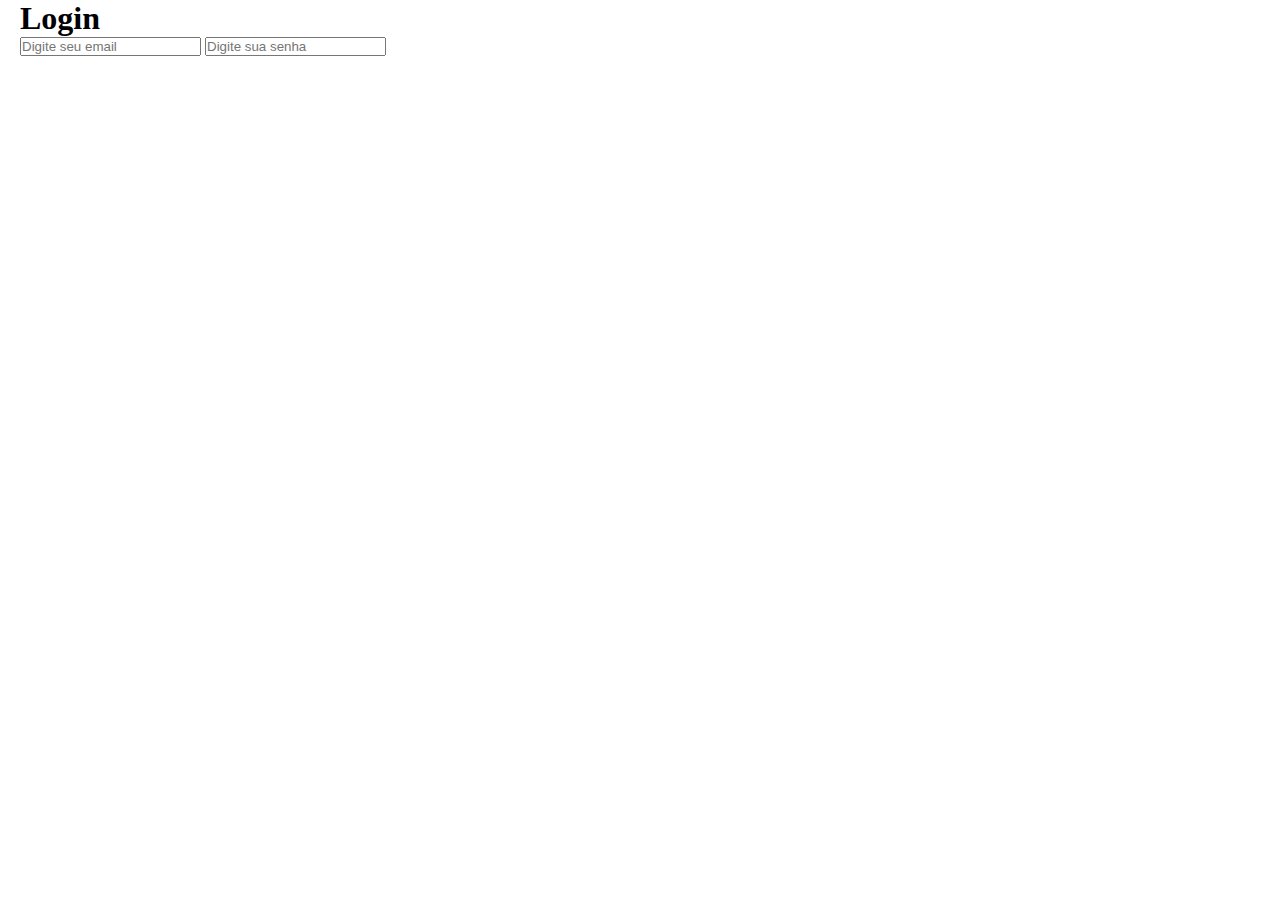
==== index.html @ ce3816ce "Importação inicial" ====
<!DOCTYPE html>
<html lang="pt-br">
<head>
    <meta charset="UTF-8">
    <meta name="viewport" content="width=device-width, initial-scale=1.0">
    <meta http-equiv="X-UA-Compatible" content="ie=edge">
    <title>Login</title>

    <!-- GRID CSS -->
    <link rel="stylesheet" href="GridCSS/grid.css">
</head>
<body>

    <div class="container">
       
        <form action="">
            <h1>Login</h1>
            <input type="text" placeholder="Digite seu email">

            <input type="text" placeholder="Digite sua senha">
        </form>
    </div>
    
</body>
</html>
---- GridCSS/grid.css ----
/* Sistema de Grid Basico para ser usado nos meus projetos  V1.0 */





/* Reset Basico da pagina  (Melhorar posteriormente esse RESET) */

*{
    margin: 0px;
    padding: 0px;
    -webkit-box-sizing: border-box;
        -moz-box-sizing: border-box;
            box-sizing: border-box;
}


/* Containers */
.container{
    width: 100%;
    margin-left: auto;
    margin-right: auto;
    padding: 0 20px;
}

@media  (min-width: 1600px){
    .container{
        max-width: 1600px;
        padding: 0px;
    }
}


/* Line */

.line{
    margin-left: -5px;
    margin-right: -5px;
}

    .row:before,
    .row:after {
        content: "";
        display: table;
    }

    .row:after{
        clear: both;
    }

/* Colunas */

.col{
    display: inline-block;
    vertical-align: top;
    min-height: 1px;
    padding-left: 5px;
    padding-right: 5px;
    width: 100%;
    margin-right: -4px;

    *zoom: 1;
    *display: inline;
}

/* Duas Colunas */

@media (min-width: 480px){
    .col-2{
        width: 50%;
    }
}

@media (min-width:728px){
    .col-3{
        width: 33.3333%;
    }
}

/* sidebar */

@media (min-width:992px){
    .col-content{
        width: 60%;
    }

    .col-sidebar{
        width: 40%;
    }
}


/* Somenta para teste */

.teste{
    background-color: #f5b5fe;
    padding: 5px;
    text-align: center;
    margin: 2px 0px;
    color: #ffff;
}

.big{
    height: 50px;
}


/* Botões */
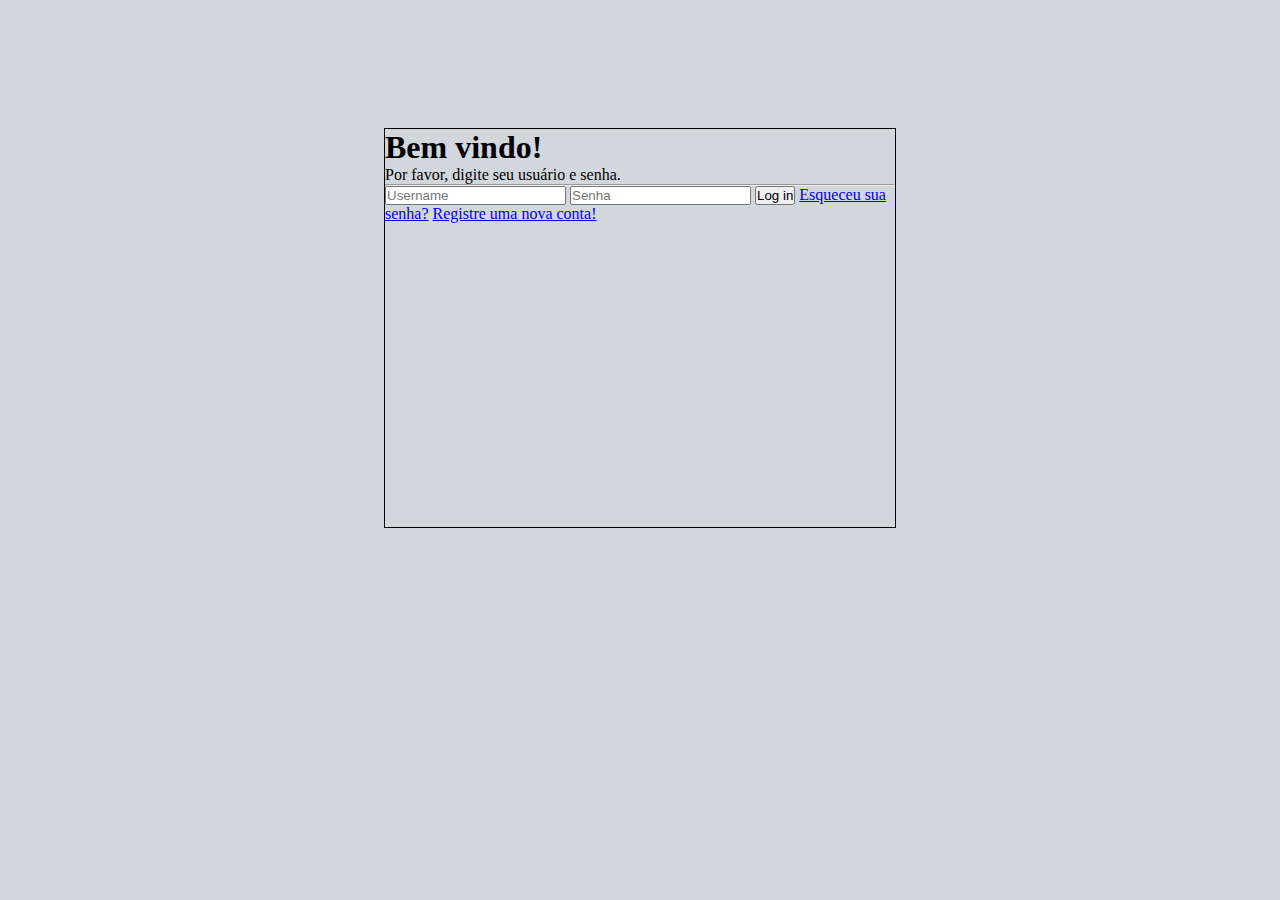
==== commit 3d5c0c42: "Novas atualizaçoes" ====
--- a/index.html
+++ b/index.html
@@ -7,19 +7,36 @@
     <title>Login</title>
 
     <!-- GRID CSS -->
-    <link rel="stylesheet" href="GridCSS/grid.css">
+    <link rel="stylesheet" href="style/main.css">
+    <link href="https://fonts.googleapis.com/css?family=Raleway" rel="stylesheet">
+
+
 </head>
 <body>
 
-    <div class="container">
-       
+    <div class="login">
+        <h1>Bem vindo!</h1>
+        <p>Por favor, digite seu usuário e senha.</p>
+        <hr>
+
         <form action="">
-            <h1>Login</h1>
-            <input type="text" placeholder="Digite seu email">
+            <label for="email">
+            <input type="email" placeholder="Username">    
+            </label>
 
-            <input type="text" placeholder="Digite sua senha">
+            <label for="senha">
+            <input type="password" placeholder="Senha">    
+            </label>
+
+
+            <button>Log in</button>
+
+            <a href="#">Esqueceu sua senha?</a>
+            <a href="#">Registre uma nova conta!</a>
+
+
         </form>
     </div>
-    
+ 
 </body>
 </html>--- a/style/main.css
+++ b/style/main.css
@@ -0,0 +1,143 @@
+/* Sistema de Grid Basico para ser usado nos meus projetos  V1.0 */
+
+/* Reset Basico da pagina  (Melhorar posteriormente esse RESET) */
+
+*{
+    margin: 0px;
+    padding: 0px;
+    -webkit-box-sizing: border-box;
+        -moz-box-sizing: border-box;
+            box-sizing: border-box;
+}
+
+/* Configuração do Body */
+
+body{
+    background-color: #d2d6dd;
+}
+
+/* Containers */
+.container{
+    width: 100%;
+    margin-left: auto;
+    margin-right: auto;
+    padding: 0 20px;
+}
+
+@media  (min-width: 1600px){
+    .container{
+        max-width: 1600px;
+        padding: 0px;
+    }
+}
+
+
+/* Line */
+
+.line{
+    margin-left: -5px;
+    margin-right: -5px;
+}
+
+    .row:before,
+    .row:after {
+        content: "";
+        display: table;
+    }
+
+    .row:after{
+        clear: both;
+    }
+
+/* Colunas */
+
+.col{
+    display: inline-block;
+    vertical-align: top;
+    min-height: 1px;
+    padding-left: 5px;
+    padding-right: 5px;
+    width: 100%;
+    margin-right: -4px;
+
+    *zoom: 1;
+    *display: inline;
+}
+
+/* Duas Colunas */
+
+@media (min-width: 480px){
+    .col-2{
+        width: 50%;
+    }
+}
+
+@media (min-width:728px){
+    .col-3{
+        width: 33.3333%;
+    }
+}
+
+/* sidebar */
+
+@media (min-width:992px){
+    .col-content{
+        width: 60%;
+    }
+
+    .col-sidebar{
+        width: 40%;
+    }
+}
+
+
+/* Somenta para teste */
+
+.teste{
+    background-color: #f5b5fe;
+    padding: 5px;
+    text-align: center;
+    margin: 2px 0px;
+    color: #ffff;
+}
+
+.big{
+    height: 50px;
+}
+
+
+.login{
+    border: 1px solid ;
+    width: 40%;
+    height:400px;
+    margin: auto;
+    margin-top: 10%;
+}
+
+/* Botões */
+
+/* Formulario - inputs */
+
+
+
+
+
+
+
+
+
+
+
+
+
+
+
+
+
+
+
+
+
+
+
+
